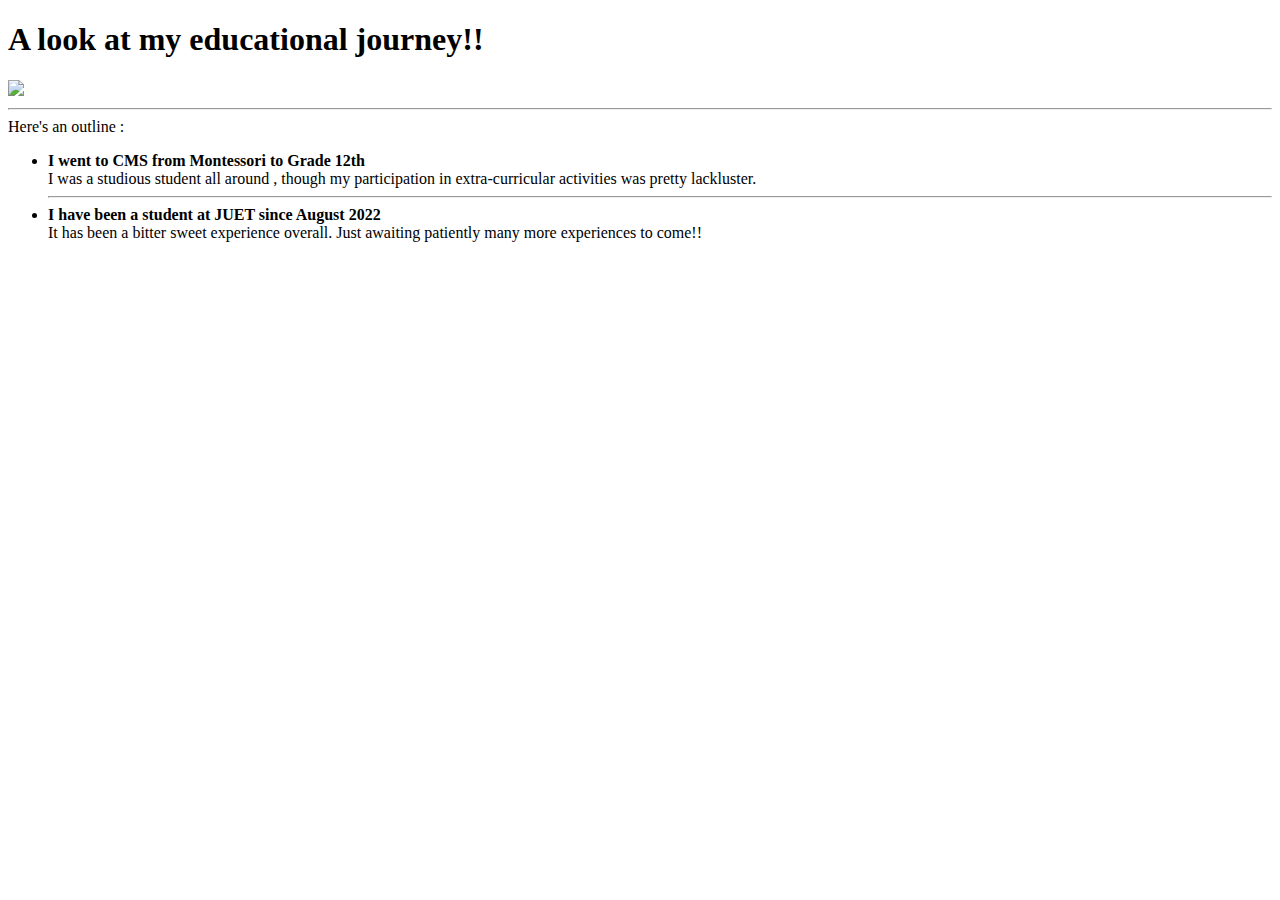
==== education.html @ b2f223fc "Adding webpages for education and hobbiea" ====
<!DOCTYPE html>
<html lang="en">
<head>
    <meta charset="UTF-8">
    <meta http-equiv="X-UA-Compatible" content="IE=edge">
    <meta name="viewport" content="width=device-width, initial-scale=1.0">
    <title>Education</title>
</head>
<body>
    <header>
        <h1>A look at my educational journey!!</h1>
        <img src="ed.webp">
    </header>
    <main>
        <hr>
    <p1>Here's an outline : </p1>
    <ul>
        <li><b>I went to CMS from Montessori to Grade 12th</b></li>
        <dl>
            <dt>I was a studious student all around , though my participation in extra-curricular activities was pretty lackluster.</dt>
        </dl>
        <hr>
        <li><b>I have been a student at JUET since August 2022</b></li>
        <dl>
            <dt>It has been a bitter sweet experience overall. Just awaiting patiently many more experiences to come!!</dt>
        </dl>
    </ul>
    </main>
    
</body>
</html>
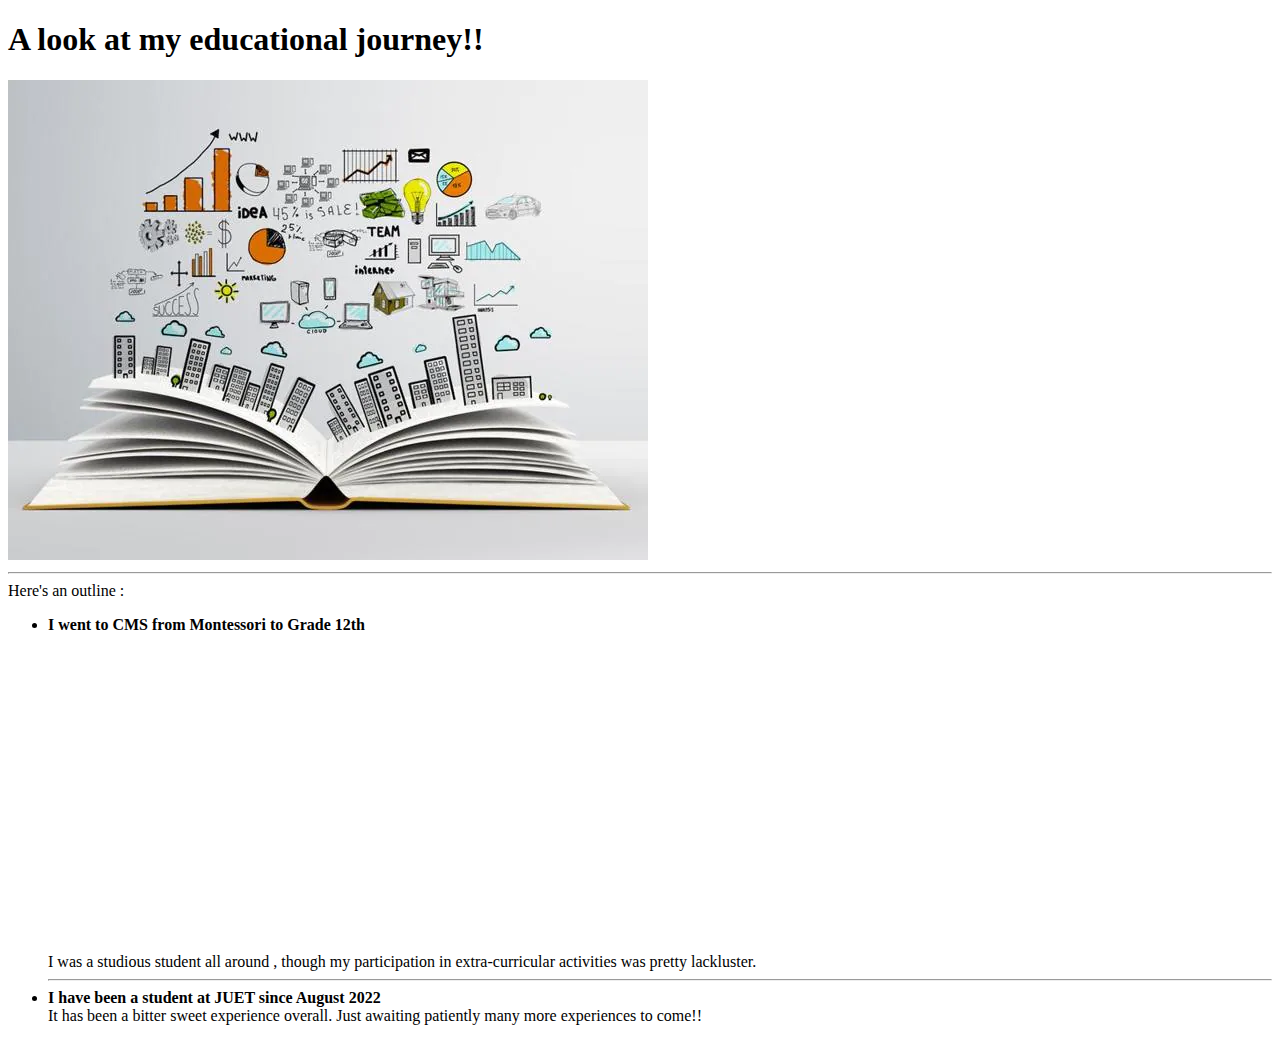
==== commit b5f165ec: "Adding a video" ====
--- a/education.html
+++ b/education.html
@@ -16,6 +16,7 @@
     <p1>Here's an outline : </p1>
     <ul>
         <li><b>I went to CMS from Montessori to Grade 12th</b></li>
+        <iframe width="560" height="315" src="https://www.youtube.com/embed/qcmINpEN5FY" title="YouTube video player" frameborder="0" allow="accelerometer; autoplay; clipboard-write; encrypted-media; gyroscope; picture-in-picture; web-share" allowfullscreen></iframe>
         <dl>
             <dt>I was a studious student all around , though my participation in extra-curricular activities was pretty lackluster.</dt>
         </dl>
@@ -28,4 +29,4 @@
     </main>
     
 </body>
-</html>+</html>
